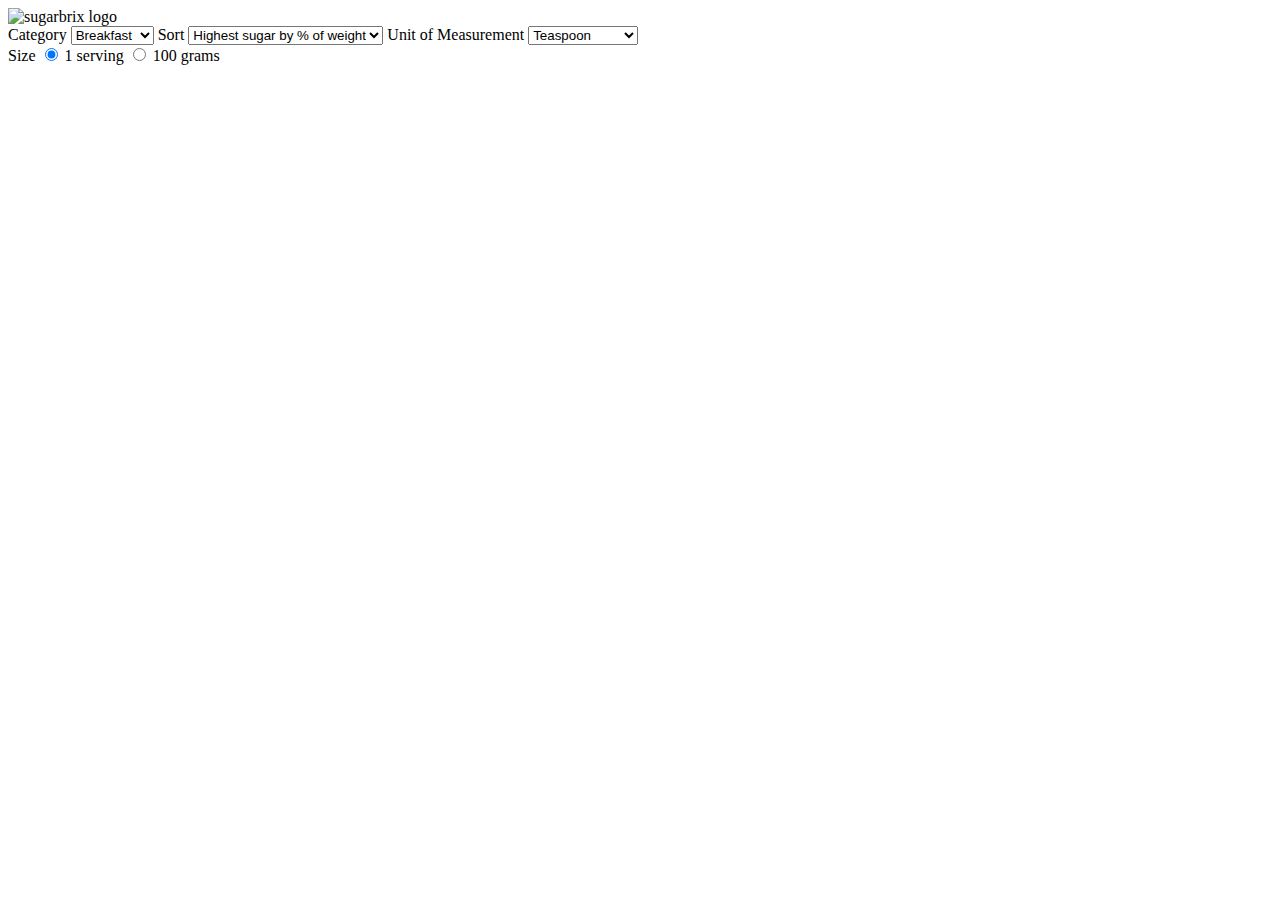
==== index.html @ 14867d94 "Add food images to axis" ====
<!DOCTYPE html>
<html>
  <head>
    <meta charset="utf-8">
    <title>SugarBrix</title>
    <link rel="stylesheet" type="text/css" href="stylesheets/application.css">
    <script src="https://d3js.org/d3.v4.min.js"></script>
    <script src="data/food.json"></script>
    <script src="data/benchmarks.json"></script>
    <link rel="icon"
      href="https://res.cloudinary.com/adrienne/image/upload/c_scale,w_30/v1507104987/sugarbrix/sugar_cubes_icon_dark.png">
    <link href="https://fonts.googleapis.com/css?family=Roboto" rel="stylesheet">
  </head>
  <body>
  <header>
    <img src="https://res.cloudinary.com/adrienne/image/upload/c_scale,w_235/v1507104273/sugarbrix/SugarBrix_logo.png" alt="sugarbrix logo">
  <header>
  <div class="main-wrapper">


    <div class="left-column">

      <div class="filter-bar">
        <!-- <script src=modules/filter_bar.js></script> -->
        <div class="selectors">
          <label for="category">Category</label>
          <select class="category-dropdown" name="" id="category">
            <option value="">Breakfast</option>
            <option value="">Dessert</option>
            <option value="">Drinks</option>
            <option value="">Fast Food</option>
            <option value="">Fruit</option>
          </select>

          <label for="sort">Sort</label>
          <select class="sort-dropdown" name="" id="sort">
            <option value="">Highest sugar by % of weight</option>
            <option value="">Lowest sugar by % weight</option>
            <option value="">Highest sugar per serving</option>
            <option value="">Lowest sugar per serving</option>
          </select>

          <label for="measurement">Unit of Measurement</label>
          <select class="measurement-dropdown" name="" id="measurement">
            <option value="">Teaspoon</option>
            <option value="">Doughnut</option>
            <option value="">Hershey's Kiss</option>
          </select>
        </div>


        <div class="serving-toggle">
          <label for="serving-toggle">Size</label>
          <input type="radio" id="1serving" name="serving"
                 value="serving" checked>
          <label for="serving">1 serving</label>
          <input type="radio" id="100g" name="serving"
                 value="grams">
          <label for="100g">100 grams</label>
        </div>

      </div>

    </div>
    <div class="right-column">
      <div class="added-natural-infographic">
      </div>

    </div>
  </div>

  <script src="modules/d3.js"></script>

</body>
</html>
---- stylesheets/application.css ----
@import "./reset.css";
@import "./main.css";
@import "./filter_bar.css";
@import "./chart.css";
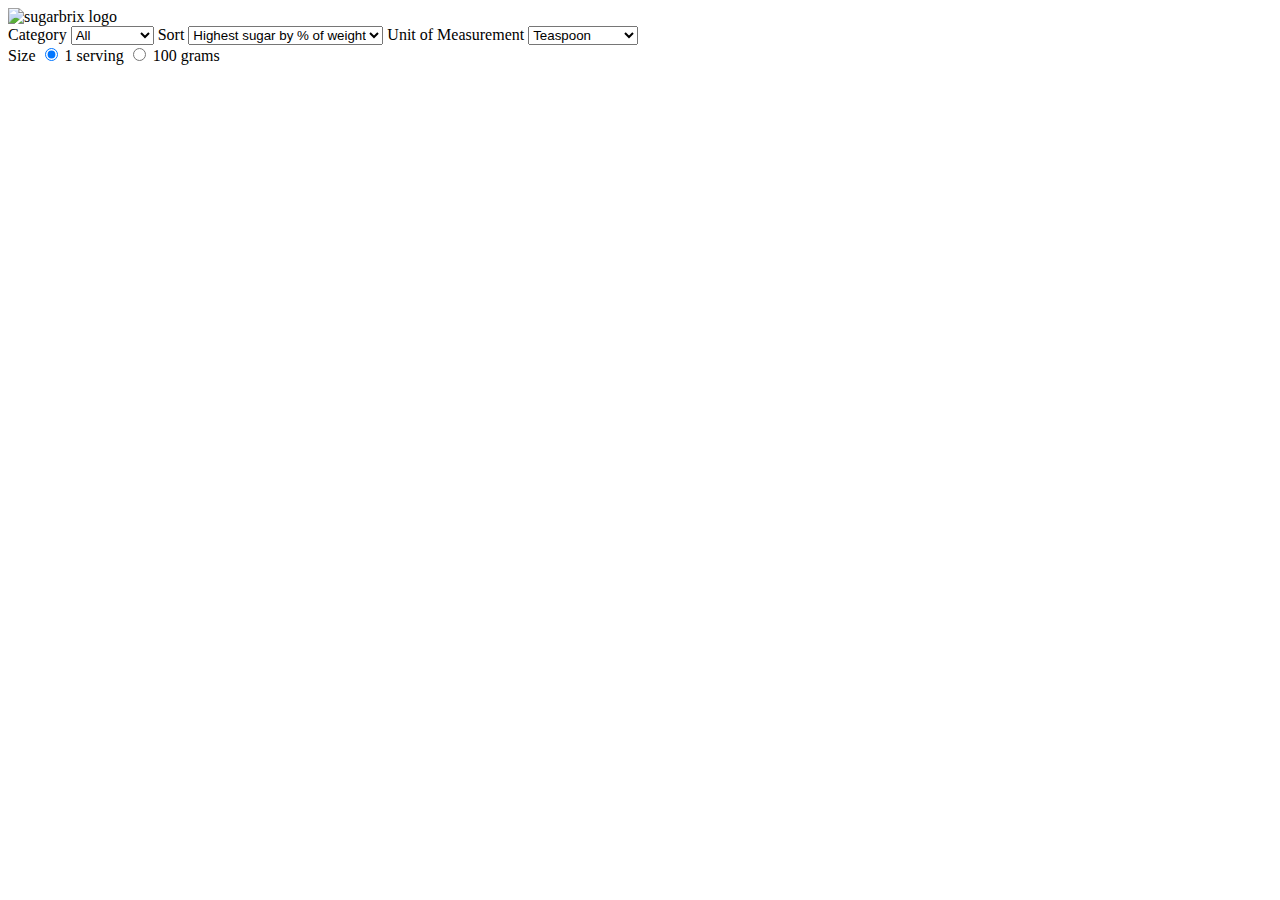
==== commit 7b8967b8: "Add filter onchange listener" ====
--- a/index.html
+++ b/index.html
@@ -8,43 +8,42 @@
     <script src="data/food.json"></script>
     <script src="data/benchmarks.json"></script>
     <link rel="icon"
-      href="https://res.cloudinary.com/adrienne/image/upload/c_scale,w_30/v1507104987/sugarbrix/sugar_cubes_icon_dark.png">
+      href="https://res.cloudinary.com/adrienne/image/upload/c_scale,w_30/v1507178537/sugarbrix/sugar_cubes_dark.png">
     <link href="https://fonts.googleapis.com/css?family=Roboto" rel="stylesheet">
   </head>
   <body>
   <header>
-    <img src="https://res.cloudinary.com/adrienne/image/upload/c_scale,w_235/v1507104273/sugarbrix/SugarBrix_logo.png" alt="sugarbrix logo">
+    <img src="https://res.cloudinary.com/adrienne/image/upload/c_scale,w_235/v1507178537/sugarbrix/sugarbrix_logo_darker.png" alt="sugarbrix logo">
   <header>
   <div class="main-wrapper">
 
-
     <div class="left-column">
-
       <div class="filter-bar">
         <!-- <script src=modules/filter_bar.js></script> -->
         <div class="selectors">
           <label for="category">Category</label>
-          <select class="category-dropdown" name="" id="category">
-            <option value="">Breakfast</option>
-            <option value="">Dessert</option>
-            <option value="">Drinks</option>
-            <option value="">Fast Food</option>
-            <option value="">Fruit</option>
+          <select class="cat-dropdown" name="" id="category">
+            <option value="all">All</option>
+            <option value="breakfast">Breakfast</option>
+            <option value="dessert">Dessert</option>
+            <option value="drinks">Drinks</option>
+            <option value="fast food">Fast Food</option>
+            <option value="fruit">Fruit</option>
           </select>
 
           <label for="sort">Sort</label>
           <select class="sort-dropdown" name="" id="sort">
-            <option value="">Highest sugar by % of weight</option>
-            <option value="">Lowest sugar by % weight</option>
-            <option value="">Highest sugar per serving</option>
-            <option value="">Lowest sugar per serving</option>
+            <option value="h-weight">Highest sugar by % of weight</option>
+            <option value="l-weight">Lowest sugar by % weight</option>
+            <option value="h-serving">Highest sugar per serving</option>
+            <option value="l-serving">Lowest sugar per serving</option>
           </select>
 
           <label for="measurement">Unit of Measurement</label>
-          <select class="measurement-dropdown" name="" id="measurement">
-            <option value="">Teaspoon</option>
-            <option value="">Doughnut</option>
-            <option value="">Hershey's Kiss</option>
+          <select class="measure-dropdown" name="" id="measurement">
+            <option value="teaspoon">Teaspoon</option>
+            <option value="doughnut">Doughnut</option>
+            <option value="kiss">Hershey's Kiss</option>
           </select>
         </div>
 
@@ -60,7 +59,8 @@
         </div>
 
       </div>
-
+      <div class="chart-box">
+      </div>
     </div>
     <div class="right-column">
       <div class="added-natural-infographic">
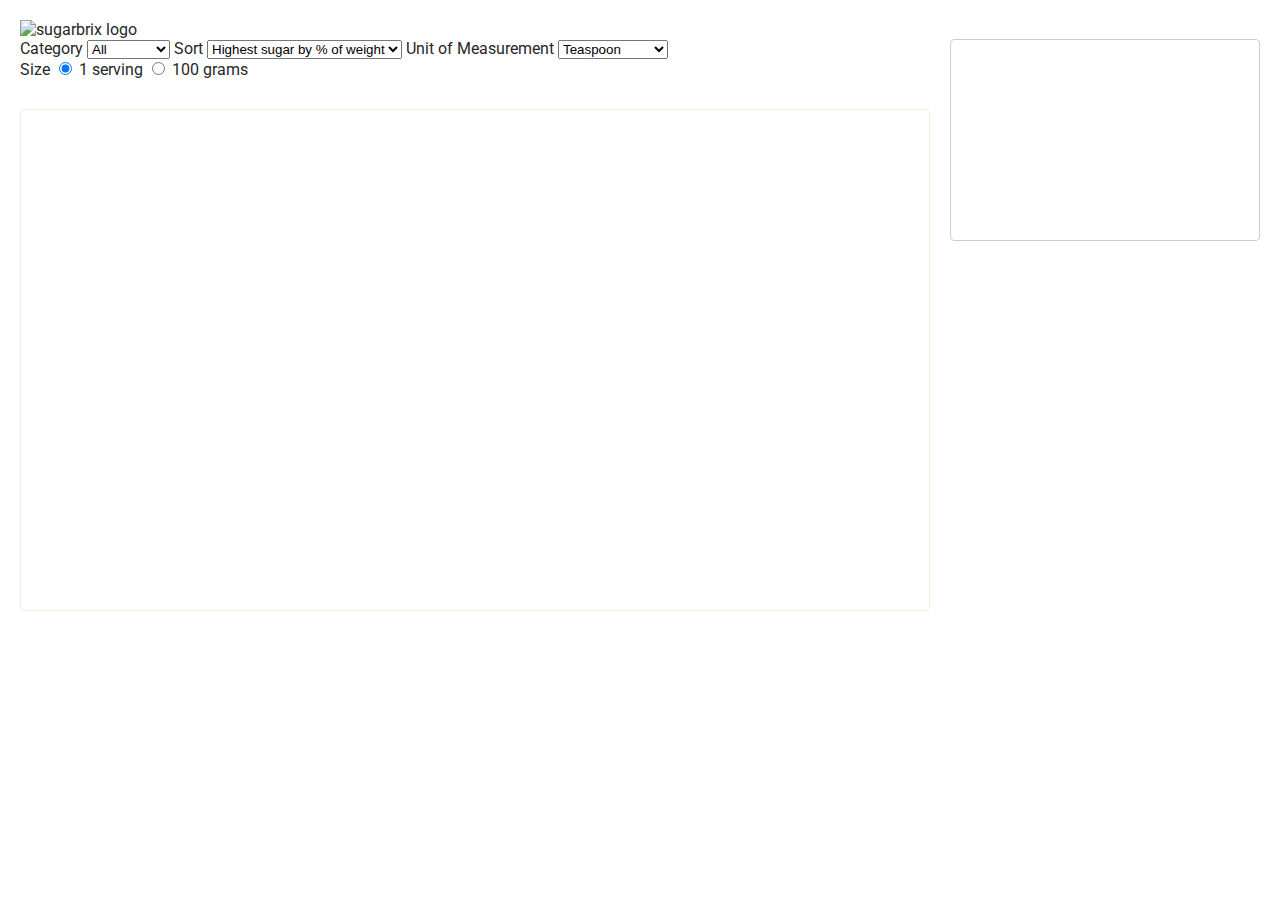
==== commit 310fab20: "Add calcs for benchmark size, add styling" ====
--- a/index.html
+++ b/index.html
@@ -14,7 +14,8 @@
   <body>
   <header>
     <img src="https://res.cloudinary.com/adrienne/image/upload/c_scale,w_235/v1507178537/sugarbrix/sugarbrix_logo_darker.png" alt="sugarbrix logo">
-  <header>
+  </header>
+
   <div class="main-wrapper">
 
     <div class="left-column">
@@ -51,8 +52,8 @@
         <div class="serving-toggle">
           <label for="serving-toggle">Size</label>
           <input type="radio" id="1serving" name="serving"
-                 value="serving" checked>
-          <label for="serving">1 serving</label>
+                 value="oneServing" checked>
+          <label for="1serving">1 serving</label>
           <input type="radio" id="100g" name="serving"
                  value="grams">
           <label for="100g">100 grams</label>
@@ -68,7 +69,6 @@
 
     </div>
   </div>
-
   <script src="modules/d3.js"></script>
 
 </body>
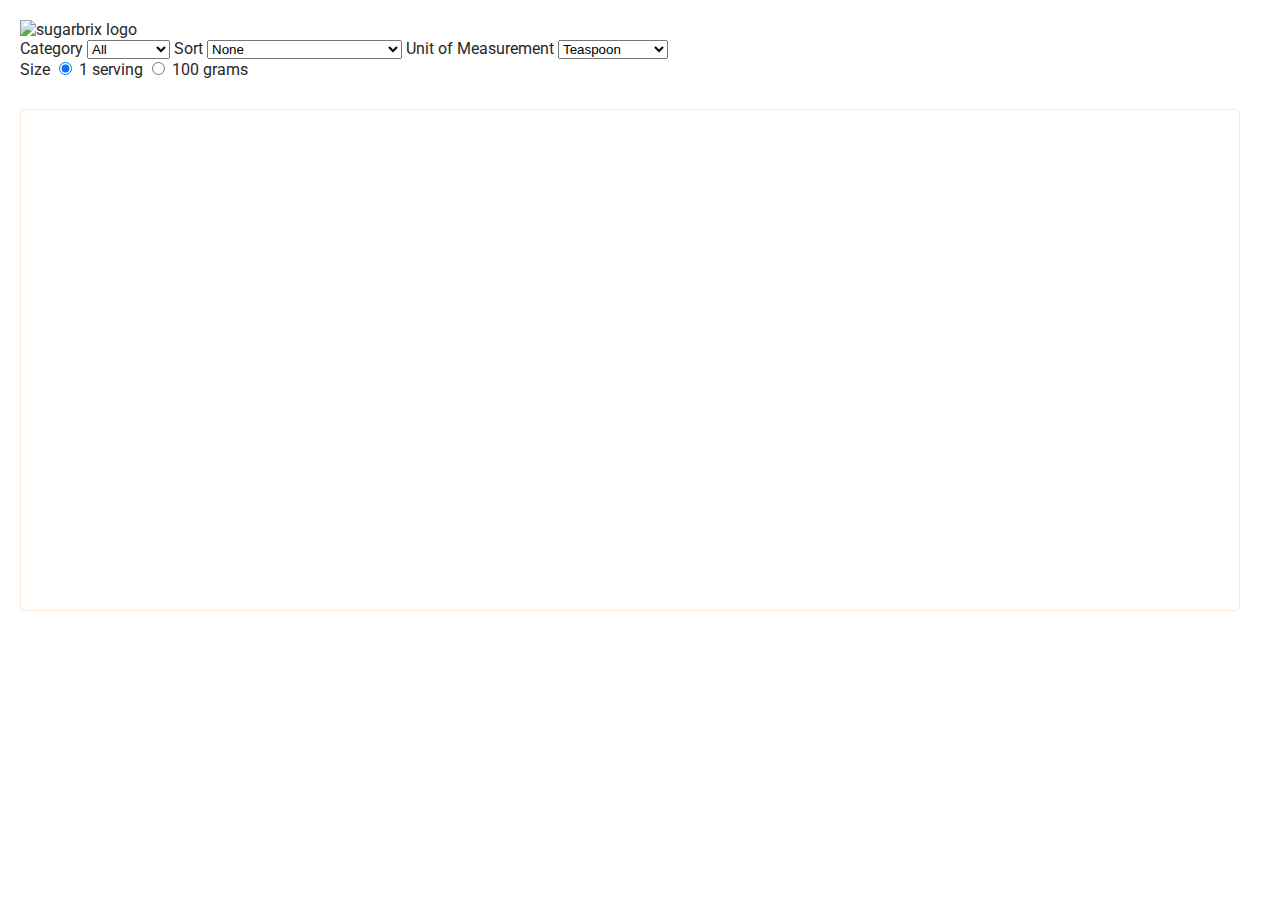
==== commit 8df83512: "Update scrollbars, add click logic" ====
--- a/index.html
+++ b/index.html
@@ -20,12 +20,11 @@
 
     <div class="left-column">
       <div class="filter-bar">
-        <!-- <script src=modules/filter_bar.js></script> -->
         <div class="selectors">
           <label for="category">Category</label>
           <select class="cat-dropdown" name="" id="category">
             <option value="all">All</option>
-            <option value="breakfast">Breakfast</option>
+            <!-- <option value="breakfast">Breakfast</option> -->
             <option value="dessert">Dessert</option>
             <option value="drinks">Drinks</option>
             <option value="fast food">Fast Food</option>
@@ -34,6 +33,7 @@
 
           <label for="sort">Sort</label>
           <select class="sort-dropdown" name="" id="sort">
+            <option value="alpha">None</option>
             <option value="h-weight">Highest sugar by % of weight</option>
             <option value="l-weight">Lowest sugar by % weight</option>
             <option value="h-serving">Highest sugar per serving</option>
@@ -43,8 +43,8 @@
           <label for="measurement">Unit of Measurement</label>
           <select class="measure-dropdown" name="" id="measurement">
             <option value="teaspoon">Teaspoon</option>
-            <option value="doughnut">Doughnut</option>
-            <option value="kiss">Hershey's Kiss</option>
+            <option value="Krispy Kreme Doughnut">Doughnut</option>
+            <option value="Hershey's Kiss">Hershey's Kiss</option>
           </select>
         </div>
 
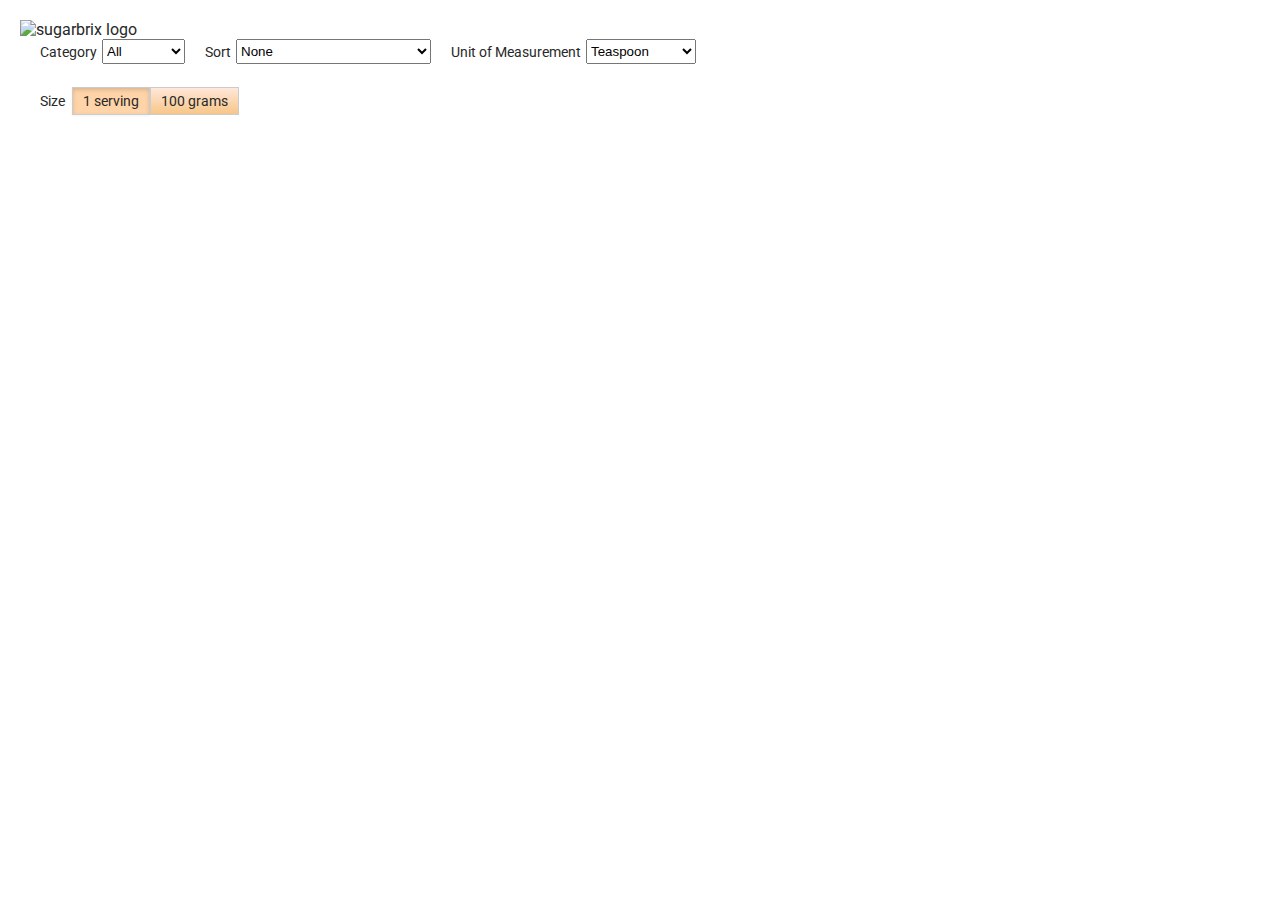
==== commit 9ddfb2e3: "Change formatting" ====
--- a/index.html
+++ b/index.html
@@ -12,14 +12,11 @@
     <link href="https://fonts.googleapis.com/css?family=Roboto" rel="stylesheet">
   </head>
   <body>
-  <header>
-    <img src="https://res.cloudinary.com/adrienne/image/upload/c_scale,w_235/v1507178537/sugarbrix/sugarbrix_logo_darker.png" alt="sugarbrix logo">
-  </header>
-
   <div class="main-wrapper">
 
     <div class="left-column">
       <div class="filter-bar">
+        <img src="https://res.cloudinary.com/adrienne/image/upload/c_scale,w_235/v1507178537/sugarbrix/sugarbrix_logo_darker.png" alt="sugarbrix logo">
         <div class="selectors">
           <label for="category">Category</label>
           <select class="cat-dropdown" name="" id="category">
@@ -70,6 +67,5 @@
     </div>
   </div>
   <script src="modules/d3.js"></script>
-
 </body>
 </html>
